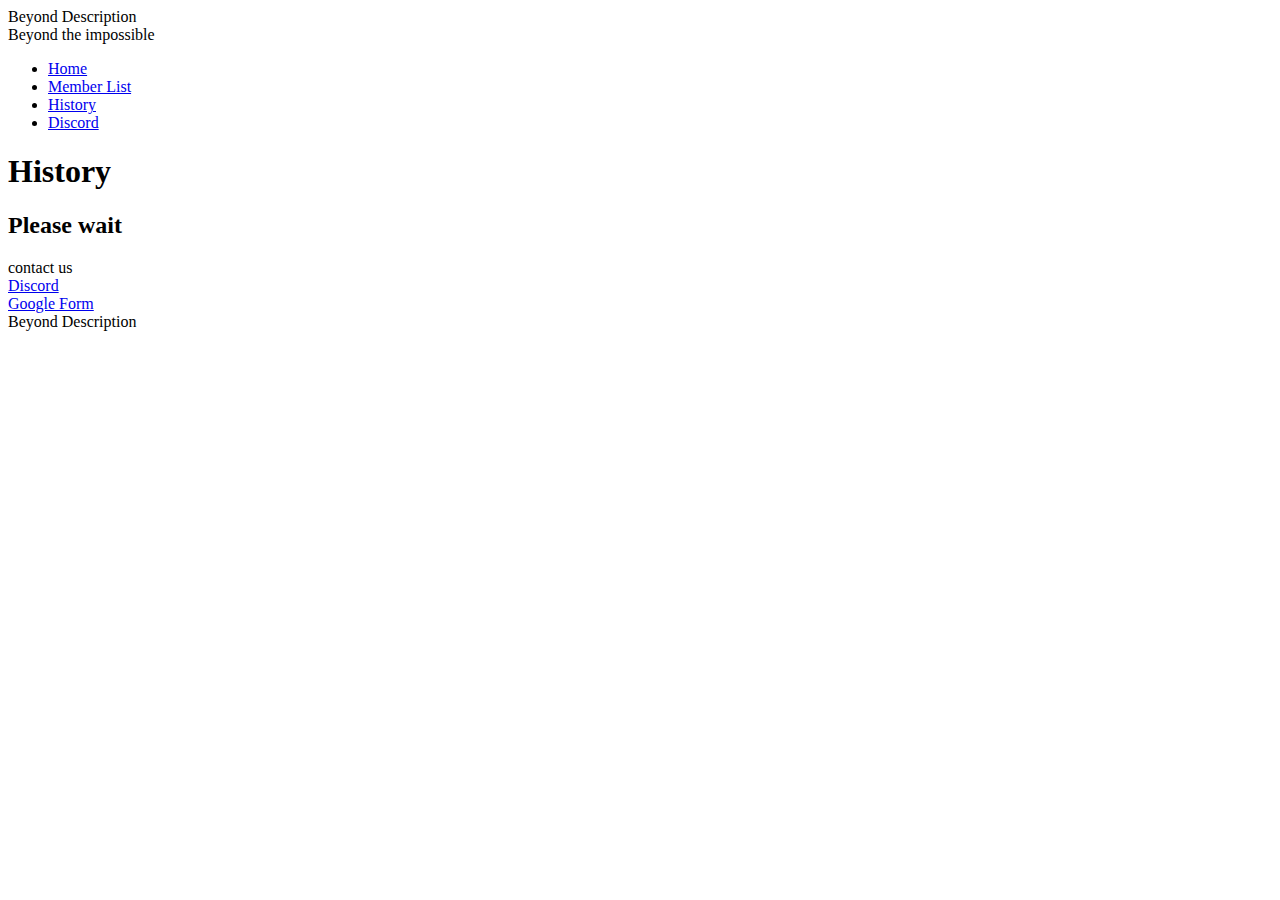
==== index.html @ 2a1bc63d "Update index.html" ====
<!DOCTYPE html>
<html>
  <head>
    <meta charset="utf-8">
    <title>The history</title>
    <link rel="stylesheet" type="text/css" href="BeyondDHistory.css">
  </head>





  <body>
    <header>
        <div class="hlogo">
          Beyond Description<br>
          <span class="hbti">Beyond the impossible</span>
        </div>
      </header>



      <div class="header">
        <div class="hlist">
          <ul>
            <li class="hlb"><a class="hlist" href="http://raraaaby81.github.io/BeyondDescription/">Home</a></li>
            <li class="hll"><a class="hlist" href="https://raraaaby81.github.io/BeyondDescription-member/">Member List</a></li>
            <li class="hlh"><a class="hlist" href="https://raraaaby81.github.io/BeyondDescription-history/">History</a></li>
            <li class='hld'><a class="hlist" href="https://raraaaby81.github.io/BeyondDescription-discord/">Discord</a></li>
          </ul>
        </div>
      </div>



      <div class="main">
        <h1>History</h1>
        <h2>Please wait</h2>
      </div>




      <footer>
        <div class="footer">
          <div class="fc">
            contact us
            <li><a class="fcd" href="https://discord.gg/8u4FrXW">Discord</a></li>
            <li><a class="fcg" href="https://docs.google.com/forms/d/e/1FAIpQLSe3ExuehKW8CXCplZ9n3pUrVqLFMx0Bm9fU-2s73rGrP2dc5Q/viewform?usp=sf_link">Google Form</a></li>
          </div>
          <div class="fn">
            Beyond Description
          </div>
        </div>
      </footer>
  </body>
</html>
---- BeyondDHistory.css ----
.h1{
  padding-left: 50%;
  padding-top: 50%;
  color: red;
}
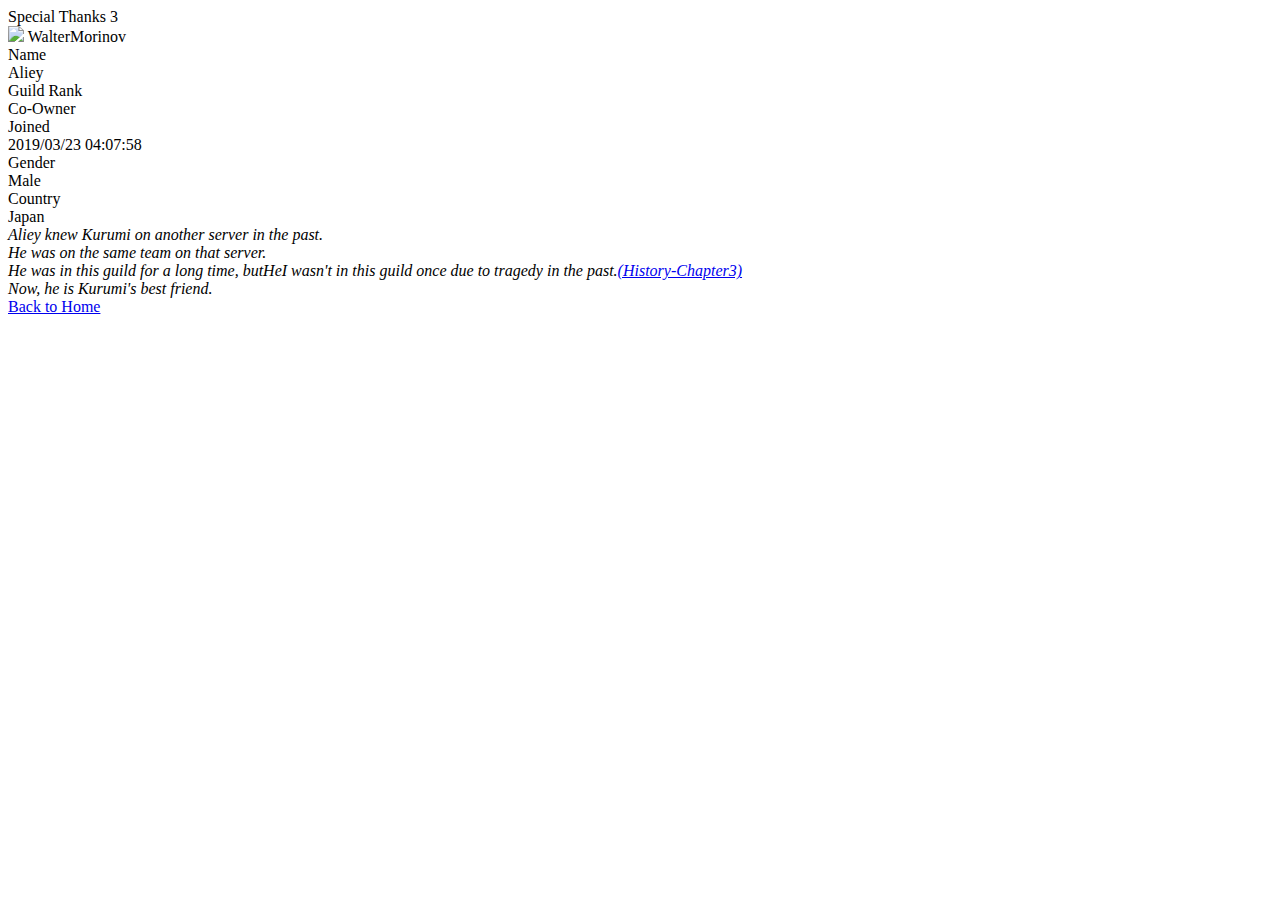
==== commit 25d45c56: "Update index.html" ====
--- a/index.html
+++ b/index.html
@@ -1,57 +1,84 @@
 <!DOCTYPE html>
 <html>
   <head>
+    <!-- Global site tag (gtag.js) - Google Analytics -->
+    <script async src="https://www.googletagmanager.com/gtag/js?id=UA-157344251-7"></script>
+    <script>
+      window.dataLayer = window.dataLayer || [];
+      function gtag(){dataLayer.push(arguments);}
+      gtag('js', new Date());
+
+      gtag('config', 'UA-157344251-7');
+    </script>
+
     <meta charset="utf-8">
-    <title>The history</title>
-    <link rel="stylesheet" type="text/css" href="BeyondDHistory.css">
+    <title>WalterMorinov</title>
+    <link rel="stylesheet" type="text/css" href="Aliey.css">
   </head>
+  <body>
 
-
-
-
-
-  <body>
-    <header>
-        <div class="hlogo">
-          Beyond Description<br>
-          <span class="hbti">Beyond the impossible</span>
+    <div class="main">
+      <div class="mt1">
+        Special Thanks 3
+      </div>
+      <div class="mt2">
+        <img class="mt2p" src="https://render.namemc.com/skin/3d/body.png?skin=912d9c18762788d0&model=classic&theta=-30&phi=20&time=258&width=600&height=800">
+        WalterMorinov
+      </div>
+      <div class="md">
+        <div class="mdn">
+          <div class="mdn1">
+            Name
+          </div>
+          <div class="mdn2">
+            Aliey
+          </div>
         </div>
-      </header>
-
-
-
-      <div class="header">
-        <div class="hlist">
-          <ul>
-            <li class="hlb"><a class="hlist" href="http://raraaaby81.github.io/BeyondDescription/">Home</a></li>
-            <li class="hll"><a class="hlist" href="https://raraaaby81.github.io/BeyondDescription-member/">Member List</a></li>
-            <li class="hlh"><a class="hlist" href="https://raraaaby81.github.io/BeyondDescription-history/">History</a></li>
-            <li class='hld'><a class="hlist" href="https://raraaaby81.github.io/BeyondDescription-discord/">Discord</a></li>
-          </ul>
+        <div class="mdr">
+          <div class="mdr1">
+            Guild Rank
+          </div>
+          <div class="mdr2">
+            Co-Owner
+          </div>
+        </div>
+        <div class="mdj">
+          <div class="mdj1">
+            Joined
+          </div>
+          <div class="mdj2">
+            2019/03/23 04:07:58
+          </div>
+        </div>
+        <div class="mdg">
+          <div class="mdg1">
+            Gender
+          </div>
+          <div class="mdg2">
+            Male
+          </div>
+        </div>
+        <div class="mdc">
+          <div class="mdc1">
+            Country
+          </div>
+          <div class="mdc2">
+            Japan
+          </div>
+        </div>
+        <div class="mdd">
+          <i>Aliey knew Kurumi on another server in the past.<br>
+          He was on the same team on that server.<br>
+          He was in this guild for a long time, butHeI wasn't in this guild once due to tragedy in the past.<a href="https://raraaaby81.github.io/BeyondDescription-history/">(History-Chapter3)</a><br>
+          Now, he is Kurumi's best friend.<br></i>
         </div>
       </div>
-
-
-
-      <div class="main">
-        <h1>History</h1>
-        <h2>Please wait</h2>
+      <div class="home">
+        <a href="http://raraaaby81.github.io/BeyondDescription/">Back to Home</a>
       </div>
-
-
-
-
-      <footer>
-        <div class="footer">
-          <div class="fc">
-            contact us
-            <li><a class="fcd" href="https://discord.gg/8u4FrXW">Discord</a></li>
-            <li><a class="fcg" href="https://docs.google.com/forms/d/e/1FAIpQLSe3ExuehKW8CXCplZ9n3pUrVqLFMx0Bm9fU-2s73rGrP2dc5Q/viewform?usp=sf_link">Google Form</a></li>
-          </div>
-          <div class="fn">
-            Beyond Description
-          </div>
-        </div>
-      </footer>
+    </div>
   </body>
 </html>
+
+<!-- Beyond Description -->
+<!-- Kurumi_k921 -->
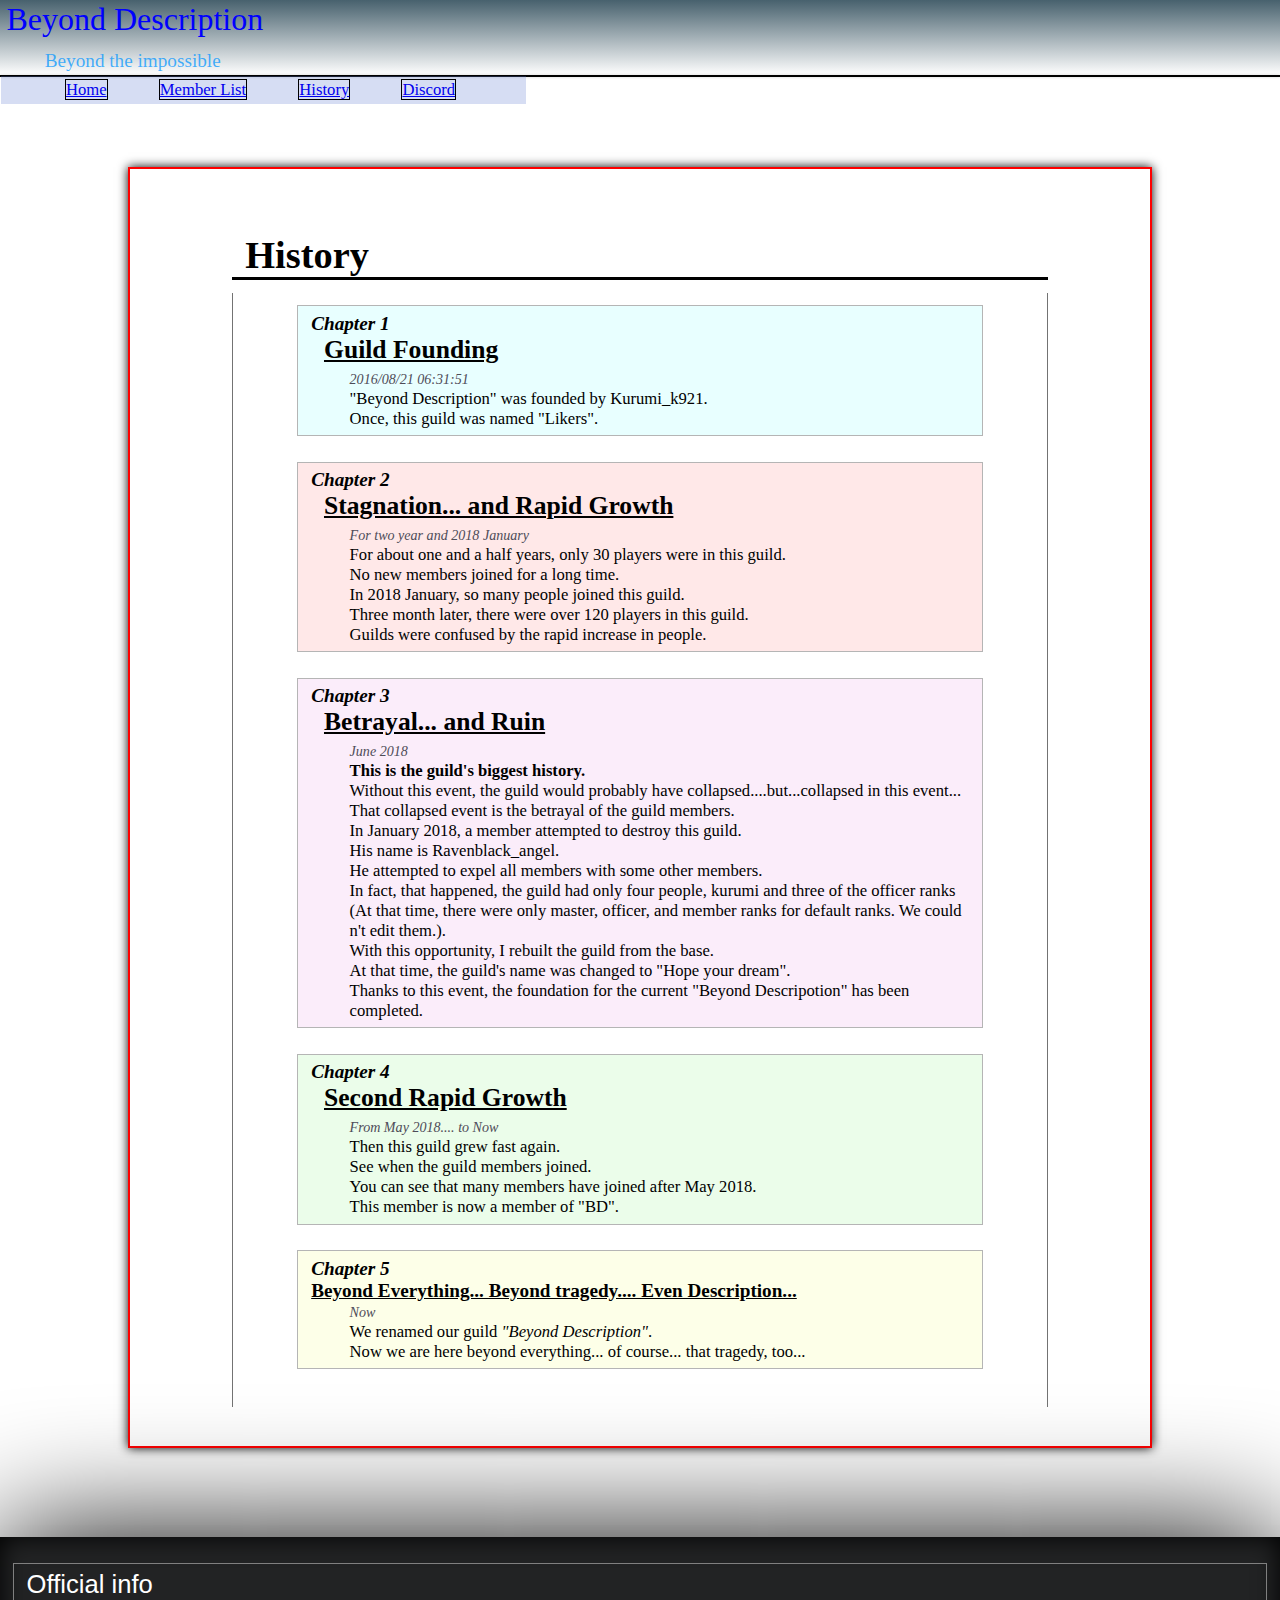
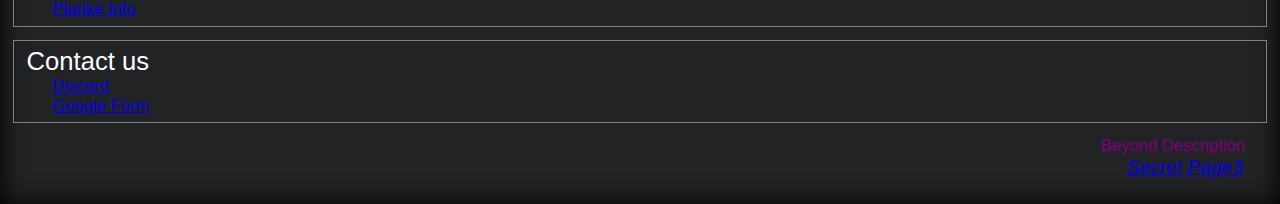
==== commit 634f023c: "Update index.html" ====
--- a/index.html
+++ b/index.html
@@ -2,81 +2,156 @@
 <html>
   <head>
     <!-- Global site tag (gtag.js) - Google Analytics -->
-    <script async src="https://www.googletagmanager.com/gtag/js?id=UA-157344251-7"></script>
+    <script async src="https://www.googletagmanager.com/gtag/js?id=UA-157344251-3"></script>
     <script>
       window.dataLayer = window.dataLayer || [];
       function gtag(){dataLayer.push(arguments);}
       gtag('js', new Date());
 
-      gtag('config', 'UA-157344251-7');
+      gtag('config', 'UA-157344251-3');
     </script>
 
     <meta charset="utf-8">
-    <title>WalterMorinov</title>
-    <link rel="stylesheet" type="text/css" href="Aliey.css">
+    <title>The history</title>
+    <link rel="stylesheet" type="text/css" href="BeyondDHistory.css">
   </head>
+
+
+
+
+
   <body>
+    <header>
+        <div class="hlogo">
+          Beyond Description<br>
+          <span class="hbti">Beyond the impossible</span>
+        </div>
+      </header>
 
-    <div class="main">
-      <div class="mt1">
-        Special Thanks 3
+
+
+      <div class="header">
+        <div class="hlist">
+          <ul>
+            <li class="hlb"><a class="hlist" href="http://raraby.github.io/BeyondDescription/">Home</a></li>
+            <li class="hll"><a class="hlist" href="https://raraby.github.io/BeyondDescription-member/">Member List</a></li>
+            <li class="hlh"><a class="hlist" href="https://raraby.github.io/BeyondDescription-history/">History</a></li>
+            <li class='hld'><a class="hlist" href="https://raraby.github.io/BeyondDescription-discord/">Discord</a></li>
+          </ul>
+        </div>
       </div>
-      <div class="mt2">
-        <img class="mt2p" src="https://render.namemc.com/skin/3d/body.png?skin=912d9c18762788d0&model=classic&theta=-30&phi=20&time=258&width=600&height=800">
-        WalterMorinov
-      </div>
-      <div class="md">
-        <div class="mdn">
-          <div class="mdn1">
-            Name
+
+
+
+      <div class="main">
+        <div class="ht">
+          <strong>History</strong>
+        </div>
+        <div class="hd">
+          <div class="h1">
+            <div class="ht1">
+              <strong><i>Chapter 1</i></strong>
+            </div>
+            <div class="ht2">
+            <strong><u>Guild Founding</u></strong>
+            </div>
+            <div class="hdd">
+              <span class="hddd"><i>2016/08/21 06:31:51</i></span><br>
+              "Beyond Description" was founded by Kurumi_k921.<br>
+              Once, this guild was named "Likers".<br>
+            </div>
           </div>
-          <div class="mdn2">
-            Aliey
+          <div class="h2">
+            <div class="ht1">
+              <strong><i>Chapter 2</i></strong>
+            </div>
+            <div class="ht2">
+              <strong><u>Stagnation... and Rapid Growth</u></strong>
+            </div>
+            <div class="hdd">
+              <span class="hddd"><i>For two year and 2018 January</i></span><br>
+              For about one and a half years, only 30 players were in this guild.<br>
+              No new members joined for a long time.<br>
+              In 2018 January, so many people joined this guild.<br>
+              Three month later, there were over 120 players in this guild.<br>
+              Guilds were confused by the rapid increase in people.<br>
+            </div>
+          </div>
+          <div class="h3">
+            <div class="ht1">
+              <strong><i>Chapter 3</i></strong>
+            </div>
+            <div class="ht2">
+              <strong><u>Betrayal... and Ruin</u></strong>
+            </div>
+            <div class="hdd">
+              <span class="hddd"><i>June 2018</i></span><br>
+              <strong>This is the guild's biggest history.</strong><br>
+              Without this event, the guild would probably have collapsed....but...collapsed in this event...<br>
+              That collapsed event is the betrayal of the guild members.<br>
+              In January 2018, a member attempted to destroy this guild.<br>
+              His name is Ravenblack_angel.<br>
+              He attempted to expel all members with some other members.<br>
+              In fact, that happened, the guild had only four people, kurumi and three of the officer ranks (At that time, there were only master, officer, and member ranks for default ranks. We could n't edit them.).<br>
+              With this opportunity, I rebuilt the guild from the base.<br>
+              At that time, the guild's name was changed to "Hope your dream".<br>
+              Thanks to this event, the foundation for the current "Beyond Descripotion" has been completed.<br>
+            </div>
+          </div>
+          <div class="h4">
+            <div class="ht1">
+              <strong><i>Chapter 4</i></strong>
+            </div>
+            <div class="ht2">
+              <strong><u>Second Rapid Growth</u></strong>
+            </div>
+            <div class="hdd">
+              <span class="hddd"><i>From May 2018.... to Now</i></span><br>
+              Then this guild grew fast again.<br>
+              See when the guild members joined.<br>
+              You can see that many members have joined after May 2018.<br>
+              This member is now a member of "BD".<br>
+            </div>
+          </div>
+          <div class="h5">
+            <div class="ht1">
+              <strong><i>Chapter 5</i></strong>
+            </div>
+            <div class="ht21">
+              <strong><u>Beyond Everything... Beyond tragedy.... Even Description...</u></strong>
+            </div>
+            <div class="hdd">
+              <span class="hddd"><i>Now</i></span><br>
+              We renamed our guild <i>"Beyond Description"</i>.<br>
+              Now we are here beyond everything... of course... that tragedy, too...
+            </div>
           </div>
         </div>
-        <div class="mdr">
-          <div class="mdr1">
-            Guild Rank
+      </div>
+
+
+
+
+      <footer>
+        <div class="footer">
+          <div class="oi">
+            Official info
+            <!-- <li><a class="oihf" href="https://hypixel.net/guilds/Beyond+Description/">Hypixel Forum Info (There is nothing)</a></li> -->
+            <!-- <li><a class="oihm" href="https://hypixel.net/guilds/Beyond+Description/members">Hypixel Forum Member List</a></li> -->
+            <li><a class="oipi" href="https://plancke.io/hypixel/guild/name/beyond%20description">Planke Info</a></li>
+
           </div>
-          <div class="mdr2">
-            Co-Owner
+          <div class="fc">
+            Contact us
+            <li><a class="fcd" href="https://raraby.github.io/BeyondDescription-discord/">Discord</a></li>
+            <li><a class="fcg" href="https://docs.google.com/forms/d/e/1FAIpQLSe3ExuehKW8CXCplZ9n3pUrVqLFMx0Bm9fU-2s73rGrP2dc5Q/viewform?usp=sf_link">Google Form</a></li>
+          </div>
+          <div class="fn">
+            Beyond Description
+            <span class="fnm"><i><a href="https://raraby.github.io/BeyondDescription-secret-Aliey/">Secret Page3</a></i></span>
           </div>
         </div>
-        <div class="mdj">
-          <div class="mdj1">
-            Joined
-          </div>
-          <div class="mdj2">
-            2019/03/23 04:07:58
-          </div>
-        </div>
-        <div class="mdg">
-          <div class="mdg1">
-            Gender
-          </div>
-          <div class="mdg2">
-            Male
-          </div>
-        </div>
-        <div class="mdc">
-          <div class="mdc1">
-            Country
-          </div>
-          <div class="mdc2">
-            Japan
-          </div>
-        </div>
-        <div class="mdd">
-          <i>Aliey knew Kurumi on another server in the past.<br>
-          He was on the same team on that server.<br>
-          He was in this guild for a long time, butHeI wasn't in this guild once due to tragedy in the past.<a href="https://raraaaby81.github.io/BeyondDescription-history/">(History-Chapter3)</a><br>
-          Now, he is Kurumi's best friend.<br></i>
-        </div>
-      </div>
-      <div class="home">
-        <a href="http://raraaaby81.github.io/BeyondDescription/">Back to Home</a>
-      </div>
-    </div>
+      </footer>
   </body>
 </html>
 
--- a/BeyondDHistory.css
+++ b/BeyondDHistory.css
@@ -0,0 +1,241 @@
+/* body */
+body{
+  background-image: url("https://cdn.discordapp.com/attachments/294771564115656704/660384450663940097/6lJI3cd.jpg?width=932&height=548");
+  background-size: cover;
+  background-attachment: fixed;
+  margin: 0px;
+  padding: 0px;
+  width: 100%;
+}
+
+
+.tc{
+  color: #ffd900;
+}
+
+.d{
+  color: gray;
+}
+
+
+
+
+
+/* header */
+.hlogo {
+  font-family: "Franklin Gothic Medium";
+  color: Blue;
+  font-size: 2.5vw;
+  margin: 0px;
+  padding: 0.1vw 0vw 0vw 0.5vw;
+  background-color: white;
+  background: linear-gradient(to bottom, #224150d4, transparent);
+}
+.hbti{
+  font-size: 1.5vw;
+  color: #0095ffba;
+  margin: 0vw;
+  padding-left: 3vw;
+}
+
+
+.header{
+  background-color: white;
+  margin: 0px;
+  padding: 0px,20px,0px,20px;
+  box-shadow: 0 0 3px rgba(0,0,0,0.2);
+}
+
+.hlist{
+  margin: 0px;
+  border: thin solid black;
+}
+
+.hlist ul{
+  margin: 0px;
+  padding-left: 0px;
+}
+
+.hlist li{
+  float: left;
+  list-style: none;
+  background-color: #627cd042;
+  color: white;
+  margin: 0px;
+  padding-top: 0.3vw;
+  padding-bottom: 0.3vw;
+}
+
+.hlb{
+  font-size: 1.3vw;
+  padding-left: 5vw;
+  padding-right: 4vw;
+}
+
+.hll{
+  font-size: 1.3vw;
+  padding-right: 4vw;
+}
+
+.hlh{
+  font-size: 1.3vw;
+  padding-right: 4vw;
+}
+
+.hld{
+  font-size: 1.3vw;
+  padding-right: 5.5vw;
+}
+
+
+
+/* main */
+.main{
+  background-color: #ffffffe6;
+  margin: 7vw 10vw;
+  padding: 3vw 8vw;
+  border: 2px solid red;
+  box-shadow: 0 0 10px rgba(0,0,0,1);
+}
+
+.ht{
+  font-size: 3vw;
+  font-family: "Lucida Grande";
+  padding-top: 2vw;
+  padding-left: 1vw;
+  border-bottom:medium solid black;
+  margin-bottom: 1vw;
+}
+
+.hd{
+  font-family: YuMincho;
+  border-left: thin solid #737373;
+  border-right: thin solid #737373;
+  padding: 1vw 5vw;
+}
+
+/* Chapter 1 */
+.h1{
+  border: solid thin #b5b5b5;
+  padding: 0.5vw 1vw;
+  margin-bottom: 2vw;
+  background-color: #00ffff17;
+}
+.ht1{
+  font-size: 1.5vw;
+}
+.ht2{
+  font-size: 2vw;
+  padding-left: 1vw;
+  padding-bottom: 0.3vw;
+}
+.hdd{
+  font-size: 1.3vw;
+  padding-left: 3vw;
+}
+.hddd{
+  font-size: 1.1vw;
+  color: #4e4c58;
+}
+
+/* Chapter 2 */
+.h2{
+  border: solid thin #b5b5b5;
+  padding: 0.5vw 1vw;
+  margin-bottom: 2vw;
+  background-color: #ff000017;
+}
+
+/* Chapter 3 */
+.h3{
+  border: solid thin #b5b5b5;
+  padding: 0.5vw 1vw;
+  margin-bottom: 2vw;
+  background-color: #ce32cc17;
+}
+
+/* Chapter 4 */
+.h4{
+  border: solid thin #b5b5b5;
+  padding: 0.5vw 1vw;
+  margin-bottom: 2vw;
+  background-color: #25e81417;
+}
+
+/* Chapter 5 */
+.h5{
+  border: solid thin #b5b5b5;
+  padding: 0.5vw 1vw;
+  margin-bottom: 2vw;
+  background-color: #e8ff0017;
+}
+.ht21{
+  font-size: 1.5vw;
+}
+
+
+
+/* footer */
+footer{
+  font-family: arial;
+  font-size: 2.5vw;
+  margin: 0px;
+  padding: 0px;
+  background-color: #0a0b0ce6;
+  box-shadow: 0 0 10vw,0 0 2vw inset;
+}
+
+.footer{
+  padding: 1vw 1vw;
+}
+
+.footer li{
+  list-style: none;
+  font-size: 1.3vw;
+  padding-left: 2vw;
+}
+
+/* footer-Official Info */
+.oi{
+  color:white;
+  font-size: 2vw;
+  padding: 0.5vw 1vw;
+  margin-top: 1vw;
+  margin-bottom: 1vw;
+  border: thin solid gray;
+}
+.oihf{
+}
+.oihm{
+}
+.oipi{
+}
+
+/* footer-Contact Us */
+.fc{
+  color:white;
+  font-size: 2vw;
+  padding: 0.5vw 1vw;
+  border: thin solid gray;
+}
+.fcd{
+}
+.fcg{
+}
+
+/* footer-name */
+.fn{
+  font-size: 1.3vw;
+  color: purple;
+  padding-top: 1vw;
+  padding-bottom: 1vw;
+  padding-left: 85vw;
+}
+.fnm{
+  color: #191f25b0;
+  font-size: 1.5vw;
+  padding-left: 2vw;
+}
+
+/* Beyond Description */
+/* Kurumi_k921 */
